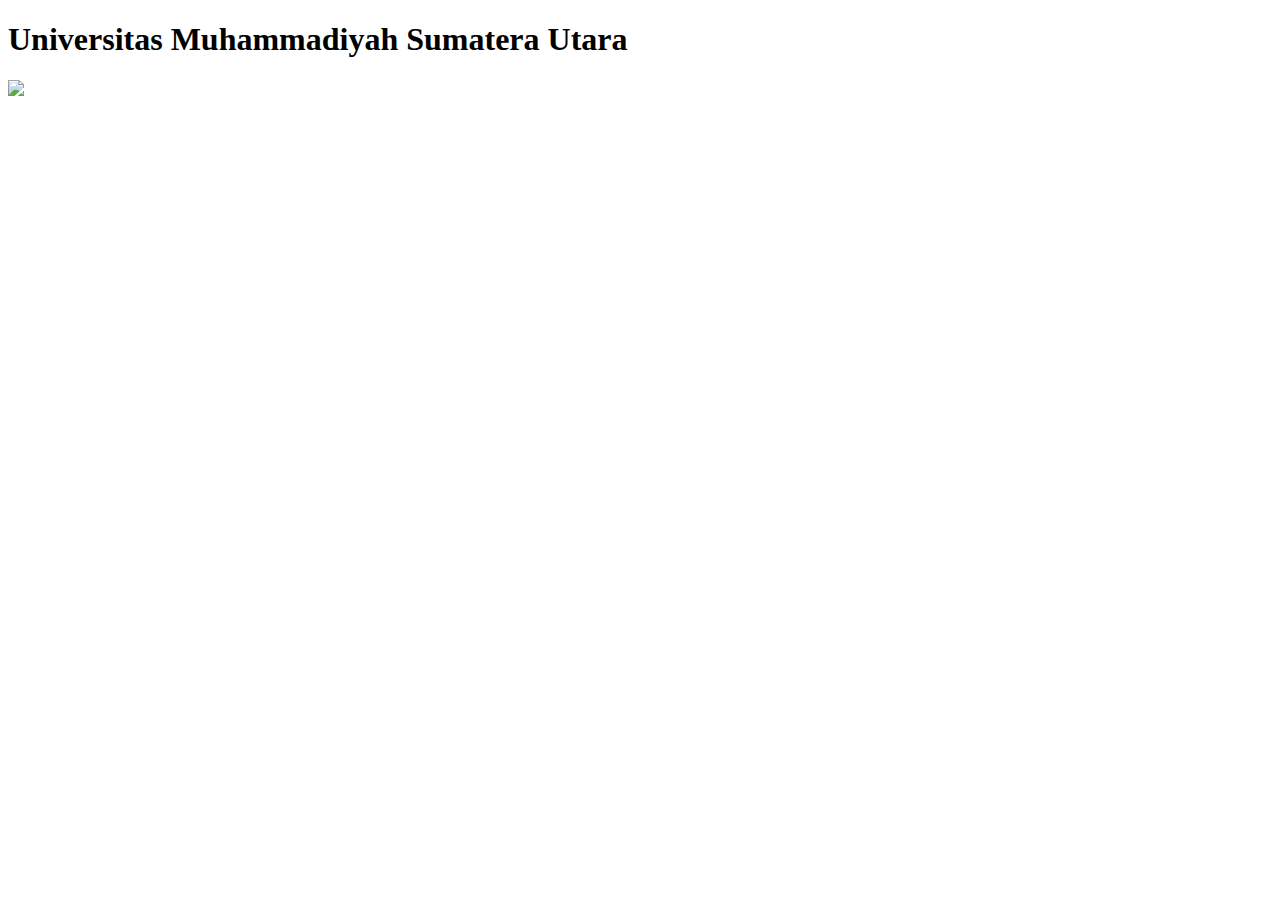
==== pertemuan1/index.html @ bca3e007 "Add files via upload" ====
<!DOCTYPE html>
<html lang="en">
<head>
    <meta charset="UTF-8">
    <meta http-equiv="X-UA-Compatible" content="IE=edge">
    <meta name="viewport" content="width=device-width, initial-scale=1.0">
    <title>Pertemuan 1</title>

    <link href="https://cdn.jsdelivr.net/npm/bootstrap@5.1.3/dist/css/bootstrap.min.css" rel="stylesheet" integrity="sha384-1BmE4kWBq78iYhFldvKuhfTAU6auU8tT94WrHftjDbrCEXSU1oBoqyl2QvZ6jIW3" crossorigin="anonymous">
    <script src="https://cdn.jsdelivr.net/npm/bootstrap@5.1.3/dist/js/bootstrap.bundle.min.js" integrity="sha384-ka7Sk0Gln4gmtz2MlQnikT1wXgYsOg+OMhuP+IlRH9sENBO0LRn5q+8nbTov4+1p" crossorigin="anonymous"></script>

</head>
<body>

    <div class="container">

        <div class="row">
            <div class="col-sm-10">
                <h1>Universitas Muhammadiyah Sumatera Utara</h1>
            </div>
            <div class="col-sm-2">
                <img src="../img/logo_umsu.png" style="width: 90px;">
            </div>
        </div>

    </div>

    <!-- 
        ==> Membuat col pada class row <==

        <div class="row">
        <div class="col-sm-1">
            <h1 class="text-success">Oke</h1>
        </div>
        <div class="col-sm-1">
            <h1 class="text-success">Oke</h1>
        </div>
        <div class="col-sm-1">
            <h1 class="text-success">Oke</h1>
        </div>
        <div class="col-sm-1">
            <h1 class="text-success">Oke</h1>
        </div>
        <div class="col-sm-1">
            <h1>Oke</h1>
        </div>
        <div class="col-sm-1">
            <h1>Oke</h1>
        </div>
        <div class="col-sm-1">
            <h1>Oke</h1>
        </div>
        <div class="col-sm-1">
            <h1>Oke</h1>
        </div>
        <div class="col-sm-1">
            <h1>Oke</h1>
        </div>
        <div class="col-sm-3">
            <h1>Oke</h1>
        </div>
    </div> -->

    <!-- <h2>Selamat datang di UMSU</h2>
    <h3>Selamat datang di UMSU</h3>
    <h4>Selamat datang di UMSU</h4>
    <h5>Selamat datang di UMSU</h5>
    <h6>Selamat datang di UMSU</h6> -->

</body>
</html>
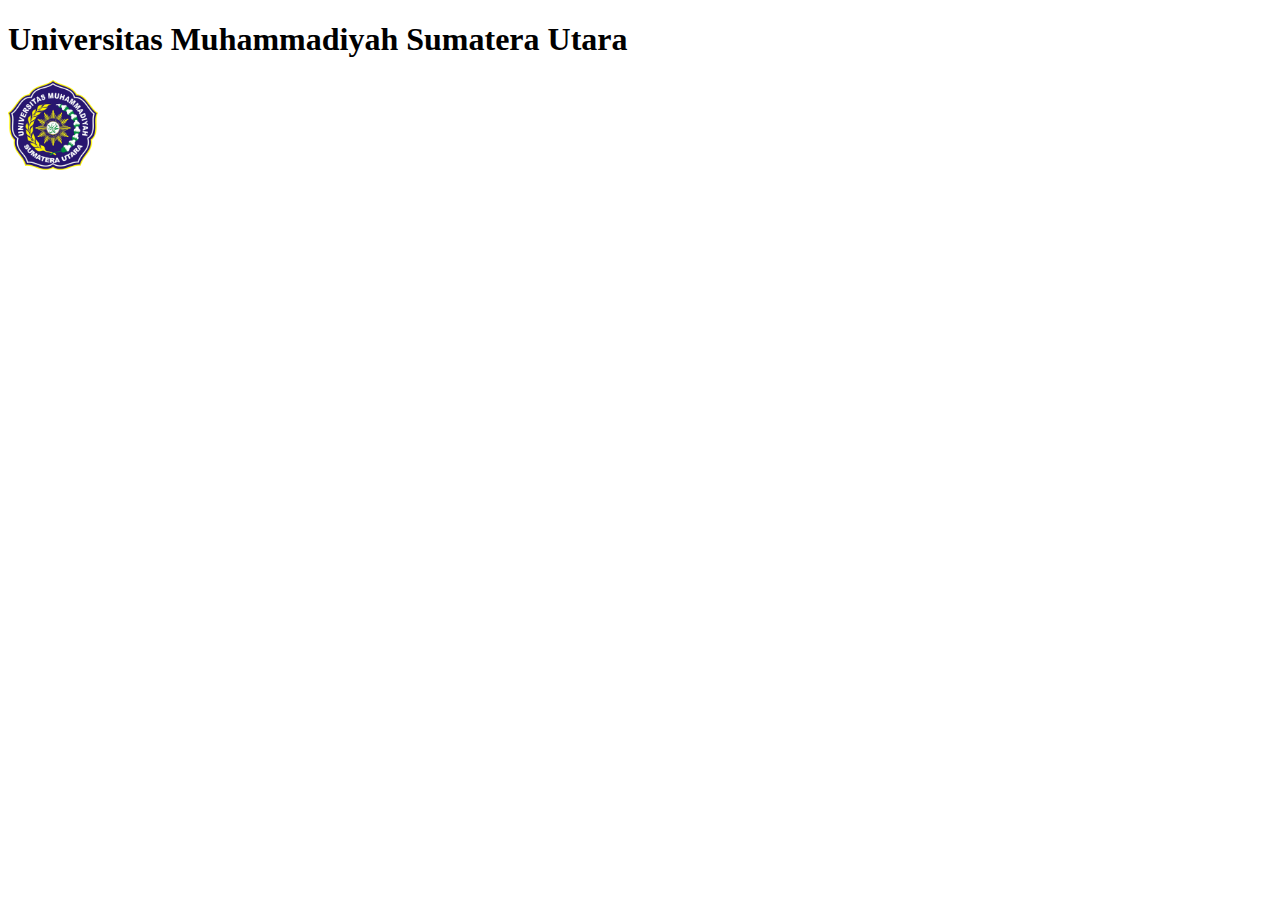
==== commit 11cd3ab4: "pertemuan hari ini" ====
--- a/pertemuan1/index.html
+++ b/pertemuan1/index.html
@@ -1,71 +1,71 @@
-<!DOCTYPE html>
-<html lang="en">
-<head>
-    <meta charset="UTF-8">
-    <meta http-equiv="X-UA-Compatible" content="IE=edge">
-    <meta name="viewport" content="width=device-width, initial-scale=1.0">
-    <title>Pertemuan 1</title>
-
-    <link href="https://cdn.jsdelivr.net/npm/bootstrap@5.1.3/dist/css/bootstrap.min.css" rel="stylesheet" integrity="sha384-1BmE4kWBq78iYhFldvKuhfTAU6auU8tT94WrHftjDbrCEXSU1oBoqyl2QvZ6jIW3" crossorigin="anonymous">
-    <script src="https://cdn.jsdelivr.net/npm/bootstrap@5.1.3/dist/js/bootstrap.bundle.min.js" integrity="sha384-ka7Sk0Gln4gmtz2MlQnikT1wXgYsOg+OMhuP+IlRH9sENBO0LRn5q+8nbTov4+1p" crossorigin="anonymous"></script>
-
-</head>
-<body>
-
-    <div class="container">
-
-        <div class="row">
-            <div class="col-sm-10">
-                <h1>Universitas Muhammadiyah Sumatera Utara</h1>
-            </div>
-            <div class="col-sm-2">
-                <img src="../img/logo_umsu.png" style="width: 90px;">
-            </div>
-        </div>
-
-    </div>
-
-    <!-- 
-        ==> Membuat col pada class row <==
-
-        <div class="row">
-        <div class="col-sm-1">
-            <h1 class="text-success">Oke</h1>
-        </div>
-        <div class="col-sm-1">
-            <h1 class="text-success">Oke</h1>
-        </div>
-        <div class="col-sm-1">
-            <h1 class="text-success">Oke</h1>
-        </div>
-        <div class="col-sm-1">
-            <h1 class="text-success">Oke</h1>
-        </div>
-        <div class="col-sm-1">
-            <h1>Oke</h1>
-        </div>
-        <div class="col-sm-1">
-            <h1>Oke</h1>
-        </div>
-        <div class="col-sm-1">
-            <h1>Oke</h1>
-        </div>
-        <div class="col-sm-1">
-            <h1>Oke</h1>
-        </div>
-        <div class="col-sm-1">
-            <h1>Oke</h1>
-        </div>
-        <div class="col-sm-3">
-            <h1>Oke</h1>
-        </div>
-    </div> -->
-
-    <!-- <h2>Selamat datang di UMSU</h2>
-    <h3>Selamat datang di UMSU</h3>
-    <h4>Selamat datang di UMSU</h4>
-    <h5>Selamat datang di UMSU</h5>
-    <h6>Selamat datang di UMSU</h6> -->
-
-</body>
+<!DOCTYPE html>
+<html lang="en">
+<head>
+    <meta charset="UTF-8">
+    <meta http-equiv="X-UA-Compatible" content="IE=edge">
+    <meta name="viewport" content="width=device-width, initial-scale=1.0">
+    <title>Pertemuan 1</title>
+
+    <link href="https://cdn.jsdelivr.net/npm/bootstrap@5.1.3/dist/css/bootstrap.min.css" rel="stylesheet" integrity="sha384-1BmE4kWBq78iYhFldvKuhfTAU6auU8tT94WrHftjDbrCEXSU1oBoqyl2QvZ6jIW3" crossorigin="anonymous">
+    <script src="https://cdn.jsdelivr.net/npm/bootstrap@5.1.3/dist/js/bootstrap.bundle.min.js" integrity="sha384-ka7Sk0Gln4gmtz2MlQnikT1wXgYsOg+OMhuP+IlRH9sENBO0LRn5q+8nbTov4+1p" crossorigin="anonymous"></script>
+
+</head>
+<body>
+
+    <div class="container">
+
+        <div class="row">
+            <div class="col-sm-10">
+                <h1>Universitas Muhammadiyah Sumatera Utara</h1>
+            </div>
+            <div class="col-sm-2">
+                <img src="../img/logo_umsu.png" style="width: 90px;">
+            </div>
+        </div>
+
+    </div>
+
+    <!-- 
+        ==> Membuat col pada class row <==
+
+        <div class="row">
+        <div class="col-sm-1">
+            <h1 class="text-success">Oke</h1>
+        </div>
+        <div class="col-sm-1">
+            <h1 class="text-success">Oke</h1>
+        </div>
+        <div class="col-sm-1">
+            <h1 class="text-success">Oke</h1>
+        </div>
+        <div class="col-sm-1">
+            <h1 class="text-success">Oke</h1>
+        </div>
+        <div class="col-sm-1">
+            <h1>Oke</h1>
+        </div>
+        <div class="col-sm-1">
+            <h1>Oke</h1>
+        </div>
+        <div class="col-sm-1">
+            <h1>Oke</h1>
+        </div>
+        <div class="col-sm-1">
+            <h1>Oke</h1>
+        </div>
+        <div class="col-sm-1">
+            <h1>Oke</h1>
+        </div>
+        <div class="col-sm-3">
+            <h1>Oke</h1>
+        </div>
+    </div> -->
+
+    <!-- <h2>Selamat datang di UMSU</h2>
+    <h3>Selamat datang di UMSU</h3>
+    <h4>Selamat datang di UMSU</h4>
+    <h5>Selamat datang di UMSU</h5>
+    <h6>Selamat datang di UMSU</h6> -->
+
+</body>
 </html>